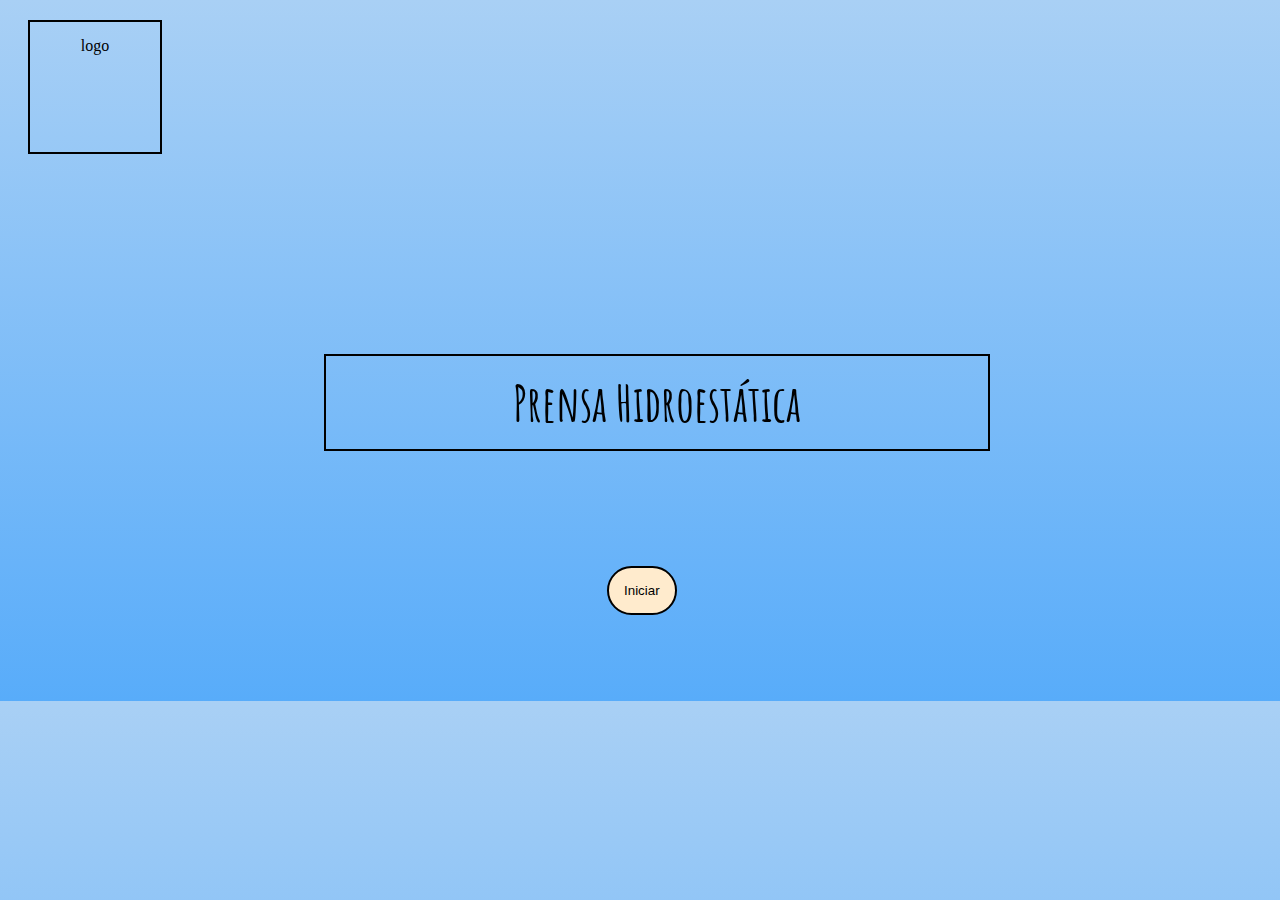
==== index.html @ 90b67fdf "Se creo archivo CSS" ====
<!DOCTYPE html>
<html lang="en">
<head>
    <meta charset="UTF-8">
    <title>Ducky Web</title>
    <link href="https://fonts.googleapis.com/css?family=Amatic+SC" rel="stylesheet">
    <link rel="stylesheet" href="estilos.css" type="text/css">
</head>

<body>

<div id="logo">
    logo
</div>

<div class="titulo">
    Prensa Hidroestática
</div>

<div class="inicio">
    <button id="Boton" type="button">Iniciar</button>
</div>

</body>
</html>
---- estilos.css ----
body {
    background: linear-gradient(#A9D0F5, #58ACFA);
}

div {
    border: 2px solid;
    padding: 15px;
    margin: 20px;
}

#logo{
    width: 100px;
    height: 100px;
    text-align: center;

}

#Capsula{
    border: none;
}

.inicio {
    border: none;
    text-align: center;
    font-size: x-large;
    width: 100px;
    height: 100px;
    margin-top: 100px;
    margin-left: 45%;


}

.inicio:hover {
    width: 150px;
    height: 150px;
}

.titulo {
    text-align: center;
    font-family: 'Amatic SC', cursive;
    font-size: 50px;
    font-weight: bold;
    width: 50%;
    margin-left: 25%;
    margin-right: 25%;
    margin-top: 200px;
    margin-bottom: 100px;


}



#Input{
    width: 300px;
    float: left;
    font-family: 'Amatic SC', cursive;
    font-weight: bold;
}
#Selector{
    width: 200px;
    float: inherit;
}
#Botonera{
    border: none;
    float: inherit;
}
#Boton{
    background: blanchedalmond;
    border: 2px solid;
    border-radius: 150px;
    padding: 15px;
    cursor: pointer;
    transition: width 2.5s, height 2.5s;
    transition-timing-function: ease-in-out;
}
#Boton:hover {
    width: 100px;
    height: 80px;
}

#Graf{
    width: 500px;
    height: 400px;
    text-align: center;
    margin-left: 500px;
}
#Resultados{
    width: 500px;
    height: 100px;
    font-family: 'Amatic SC', cursive;
    font-weight: bold;
    margin-left: 500px;
}

.Repite{
    position: relative;
    top: -20%;
    right: -50%;
}
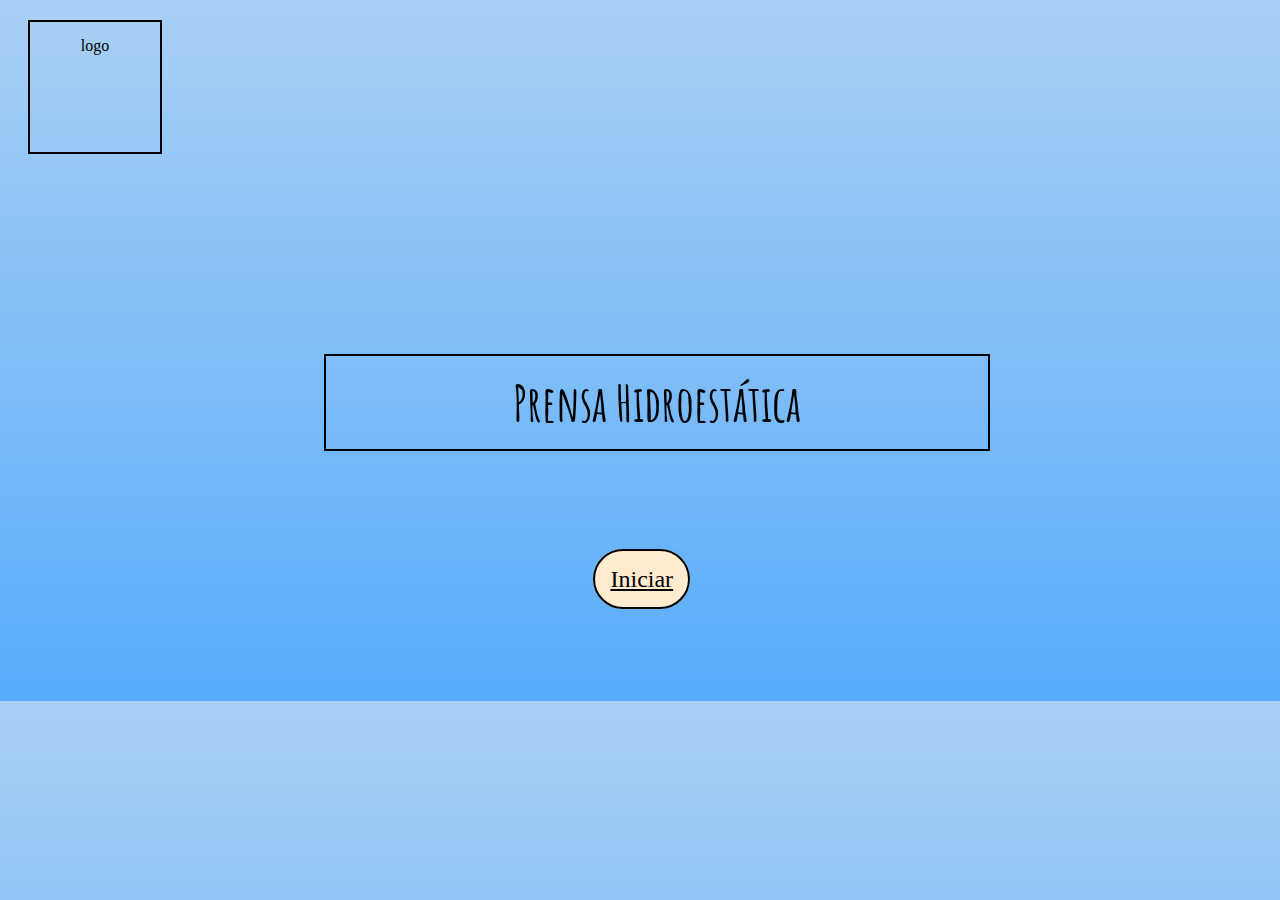
==== commit 14bc2e7a: "Se modifico CSS" ====
--- a/index.html
+++ b/index.html
@@ -18,7 +18,7 @@
 </div>
 
 <div class="inicio">
-    <button id="Boton" type="button">Iniciar</button>
+    <a id="Boton" type="button" href="2da%20Pagina.html">Iniciar</a>
 </div>
 
 </body>
--- a/estilos.css
+++ b/estilos.css
@@ -27,8 +27,6 @@
     height: 100px;
     margin-top: 100px;
     margin-left: 45%;
-
-
 }
 
 .inicio:hover {
@@ -72,6 +70,7 @@
     border-radius: 150px;
     padding: 15px;
     cursor: pointer;
+    text-align: center;
     transition: width 2.5s, height 2.5s;
     transition-timing-function: ease-in-out;
 }
@@ -98,4 +97,15 @@
     position: relative;
     top: -20%;
     right: -50%;
-}+}
+
+a {
+    color: black;
+    transition: width 2.5s, height 2.5s;
+    transition-timing-function: ease-in-out;
+}
+
+a:hover {
+    width: 100px;
+    height: 80px;
+}
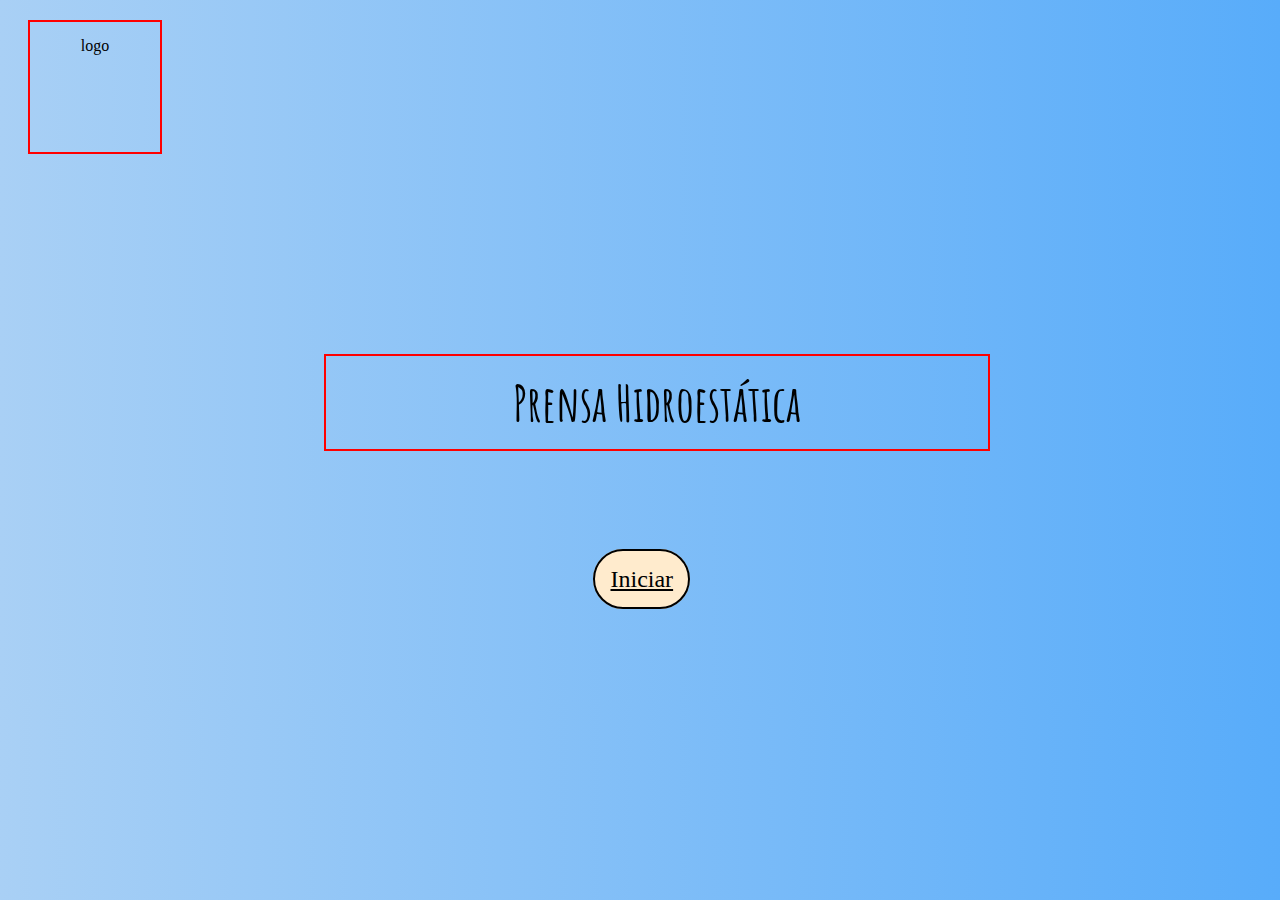
==== commit 0c9cb140: "Quedo bonito xD" ====
--- a/index.html
+++ b/index.html
@@ -9,17 +9,21 @@
 
 <body>
 
+
 <div id="logo">
     logo
 </div>
 
-<div class="titulo">
-    Prensa Hidroestática
-</div>
 
-<div class="inicio">
-    <a id="Boton" type="button" href="2da%20Pagina.html">Iniciar</a>
-</div>
+    <div class="titulo">
+        Prensa Hidroestática
+    </div>
+
+    <div class="inicio">
+        <a id="Boton" type="button" href="2da%20Pagina.html">Iniciar</a>
+    </div>
 
 </body>
+
+
 </html>--- a/estilos.css
+++ b/estilos.css
@@ -1,11 +1,12 @@
 body {
-    background: linear-gradient(#A9D0F5, #58ACFA);
+    background: linear-gradient(to right, #A9D0F5, #58ACFA);
 }
 
 div {
     border: 2px solid;
     padding: 15px;
     margin: 20px;
+    border-color: red
 }
 
 #logo{
@@ -16,7 +17,7 @@
 }
 
 #Capsula{
-    border: none;
+    border: solid;
 }
 
 .inicio {
@@ -49,21 +50,31 @@
 }
 
 
-
-#Input{
-    width: 300px;
+#aside{
+    width: 20vw;
     float: left;
     font-family: 'Amatic SC', cursive;
     font-weight: bold;
+    padding: 0;
+}
+
+#formulario{
+
 }
 #Selector{
-    width: 200px;
-    float: inherit;
+
 }
 #Botonera{
-    border: none;
-    float: inherit;
+
 }
+.input{
+    width: 16vw;
+    margin-left: 2vw;
+    margin-right: 2vw;
+
+}
+
+
 #Boton{
     background: blanchedalmond;
     border: 2px solid;
@@ -80,23 +91,27 @@
 }
 
 #Graf{
-    width: 500px;
     height: 400px;
     text-align: center;
-    margin-left: 500px;
+    min-width: 600px;
 }
 #Resultados{
-    width: 500px;
     height: 100px;
     font-family: 'Amatic SC', cursive;
     font-weight: bold;
-    margin-left: 500px;
+}
+
+#Graf, #Resultados {
+    width: 60vw;
+    min-width: 500px;
+    margin-left: 30vw;
 }
 
 .Repite{
     position: relative;
-    top: -20%;
-    right: -50%;
+    top: 0vh;
+    right: -4.8vw;
+    float: right;
 }
 
 a {
@@ -109,3 +124,12 @@
     width: 100px;
     height: 80px;
 }
+
+.volver{
+    margin-left: 20px;
+}
+
+label{
+    width: 25%;
+    float: left;
+}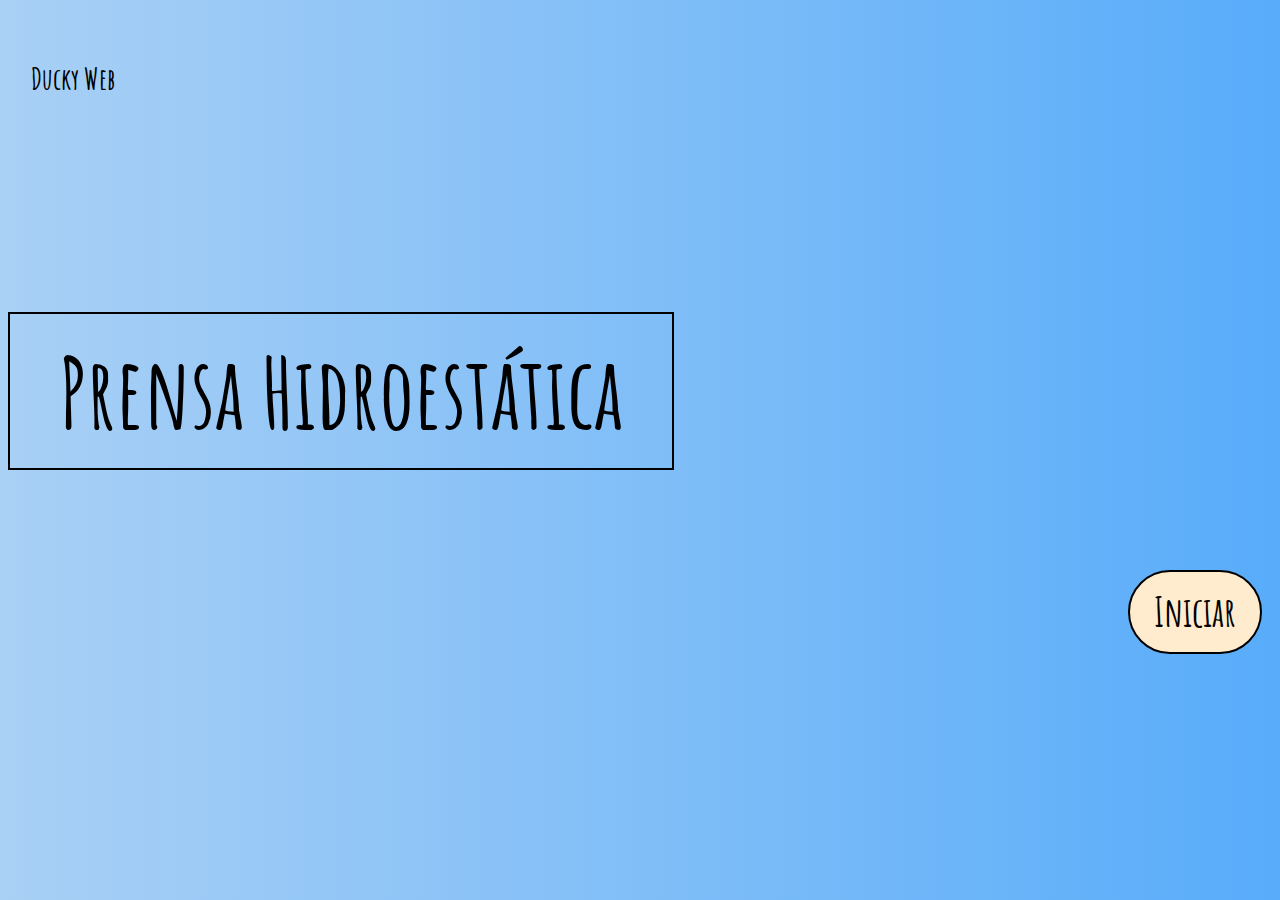
==== commit 79a47733: "Algunas correcciones: - Cambio de IDs repetidas - Los <a> no soportan el atributo "type" - Habia un " ====
--- a/index.html
+++ b/index.html
@@ -1,29 +1,31 @@
 <!DOCTYPE html>
-<html lang="en">
+<html lang="es">
 <head>
     <meta charset="UTF-8">
     <title>Ducky Web</title>
     <link href="https://fonts.googleapis.com/css?family=Amatic+SC" rel="stylesheet">
     <link rel="stylesheet" href="estilos.css" type="text/css">
+    <link rel="shortcut icon" href="images/pato_solito.png">
+    <meta name="description" content="Resolucion de problemas de Prensa Hidroestatica">
+    <meta name="keywords" content="HTML,CSS">
+    <meta name="author" content="Leandro Ruiz, Nelo Nanfara">
 </head>
 
 <body>
 
-
 <div id="logo">
-    logo
+    <img src="images/pato_solito.png" alt="">
+    <br>Ducky Web
 </div>
 
+<div id="titulo">
+    Prensa Hidroestática
+</div>
 
-    <div class="titulo">
-        Prensa Hidroestática
-    </div>
-
-    <div class="inicio">
-        <a id="Boton" type="button" href="2da%20Pagina.html">Iniciar</a>
-    </div>
+<div class="boton" id="inicio">
+    <a id="link1" href="2da%20Pagina.html">Iniciar</a>
+</div>
 
 </body>
 
-
-</html>+</html>
--- a/estilos.css
+++ b/estilos.css
@@ -1,135 +1,163 @@
 body {
     background: linear-gradient(to right, #A9D0F5, #58ACFA);
+    font-family: 'Amatic SC', cursive;
+    font-size: 4ex;
+    font-weight: bold;
 }
 
 div {
+    margin-bottom: 50px;
     border: 2px solid;
     padding: 15px;
-    margin: 20px;
-    border-color: red
-}
-
-#logo{
-    width: 100px;
-    height: 100px;
-    text-align: center;
-
-}
-
-#Capsula{
-    border: solid;
-}
-
-.inicio {
-    border: none;
-    text-align: center;
-    font-size: x-large;
-    width: 100px;
-    height: 100px;
-    margin-top: 100px;
-    margin-left: 45%;
-}
-
-.inicio:hover {
-    width: 150px;
-    height: 150px;
-}
-
-.titulo {
-    text-align: center;
-    font-family: 'Amatic SC', cursive;
-    font-size: 50px;
-    font-weight: bold;
-    width: 50%;
-    margin-left: 25%;
-    margin-right: 25%;
-    margin-top: 200px;
-    margin-bottom: 100px;
-
-
-}
-
-
-#aside{
-    width: 20vw;
-    float: left;
-    font-family: 'Amatic SC', cursive;
-    font-weight: bold;
-    padding: 0;
-}
-
-#formulario{
-
-}
-#Selector{
-
-}
-#Botonera{
-
-}
-.input{
-    width: 16vw;
-    margin-left: 2vw;
-    margin-right: 2vw;
-
-}
-
-
-#Boton{
-    background: blanchedalmond;
-    border: 2px solid;
-    border-radius: 150px;
-    padding: 15px;
-    cursor: pointer;
-    text-align: center;
-    transition: width 2.5s, height 2.5s;
-    transition-timing-function: ease-in-out;
-}
-#Boton:hover {
-    width: 100px;
-    height: 80px;
-}
-
-#Graf{
-    height: 400px;
-    text-align: center;
-    min-width: 600px;
-}
-#Resultados{
-    height: 100px;
-    font-family: 'Amatic SC', cursive;
-    font-weight: bold;
-}
-
-#Graf, #Resultados {
-    width: 60vw;
-    min-width: 500px;
-    margin-left: 30vw;
-}
-
-.Repite{
-    position: relative;
-    top: 0vh;
-    right: -4.8vw;
-    float: right;
 }
 
 a {
     color: black;
-    transition: width 2.5s, height 2.5s;
-    transition-timing-function: ease-in-out;
+    text-decoration: none;
 }
 
-a:hover {
+#logo, #logo img {
     width: 100px;
-    height: 80px;
+    border: none;
+    text-align: center;
 }
 
-.volver{
-    margin-left: 20px;
+#titulo, #inicio {
+    text-align: center;
 }
 
-label{
-    width: 25%;
+#titulo {
+    width: 50%;
+    margin-top: 200px;
+    margin-bottom: 100px;
+    font-size: 5ex;
+}
+
+#inicio {
+    width: 100px;
+    height: 50px;
+    margin-top: 100px;
+	margin-left: auto;
+    border-radius: 100px;
+    transition:
+		width 1s ease,
+		height 1s ease,
+		background-color 2s ease,
+		border-radius 2s ease,
+		padding 1s ease,
+		box-shadow 1s ease 2s,
+		color 3s linear;
+}
+
+#inicio:hover {
+    width: 200px;
+    height: 100px;
+    border-radius: 10px;
+    padding: 30px;
+    box-shadow: 0 2px 20px #000;
+    background-color: #D0D3D4;
+}
+
+#link1 {
+    line-height: 50px;
+    font-size: 2em;
+}
+
+#capsula {
+    position: absolute;
+    left: 75px;
+    width: 92vmax;
+    height: 70vh;
+    border: none;
+}
+
+#aside {
     float: left;
-}+    border: none;
+    padding: 0;
+}
+
+#aside div{
+    width: 350px;
+}
+
+#aside input {
+    width: 120px;
+}
+
+input[type=radio] {
+    height: 25px;
+}
+
+#aside select, input {
+    font-family: 'Josefin Sans', sans-serif;
+    font-size: 24px;
+    font-weight: 600;
+    vertical-align: middle;
+}
+
+label {
+    float: left;
+    width: 35%;
+}
+
+p {
+    margin: 0;
+    line-height: 2em;
+}
+
+#botonera {
+    border: none;
+    text-align: center;
+}
+
+.boton {
+    width: 4em;
+    height: 3em;
+    margin-left: 10px;
+    margin-right: 10px;
+    border: 2px solid;
+    border-radius: 150px;
+    cursor: pointer;
+    transition: width 1s cubic-bezier(0.18, 0.89, 0.32, 1.28), height 1s cubic-bezier(0.18, 0.89, 0.32, 1.28);
+    font: inherit;
+    font-size: 20px;
+    background: blanchedalmond;
+}
+
+.boton:hover {
+    width: 4.5em;
+    height: 3.5em;
+}
+
+.columna {
+    position: relative;
+    left: 500px;
+    width: 60%;
+    padding: 0;
+}
+
+#graf {
+    height: 435px;
+    border: 0;
+}
+
+#mycanvas {
+    position: absolute;
+    left: 0;
+    width: 100%;
+    height: 100%;
+    margin: 0;
+    border: 2px solid;
+}
+
+#resultados {
+    height: 150px;
+}
+
+#repite {
+    position: absolute;
+    top: 20vh;
+    right: 1vw;
+    float: right;
+}
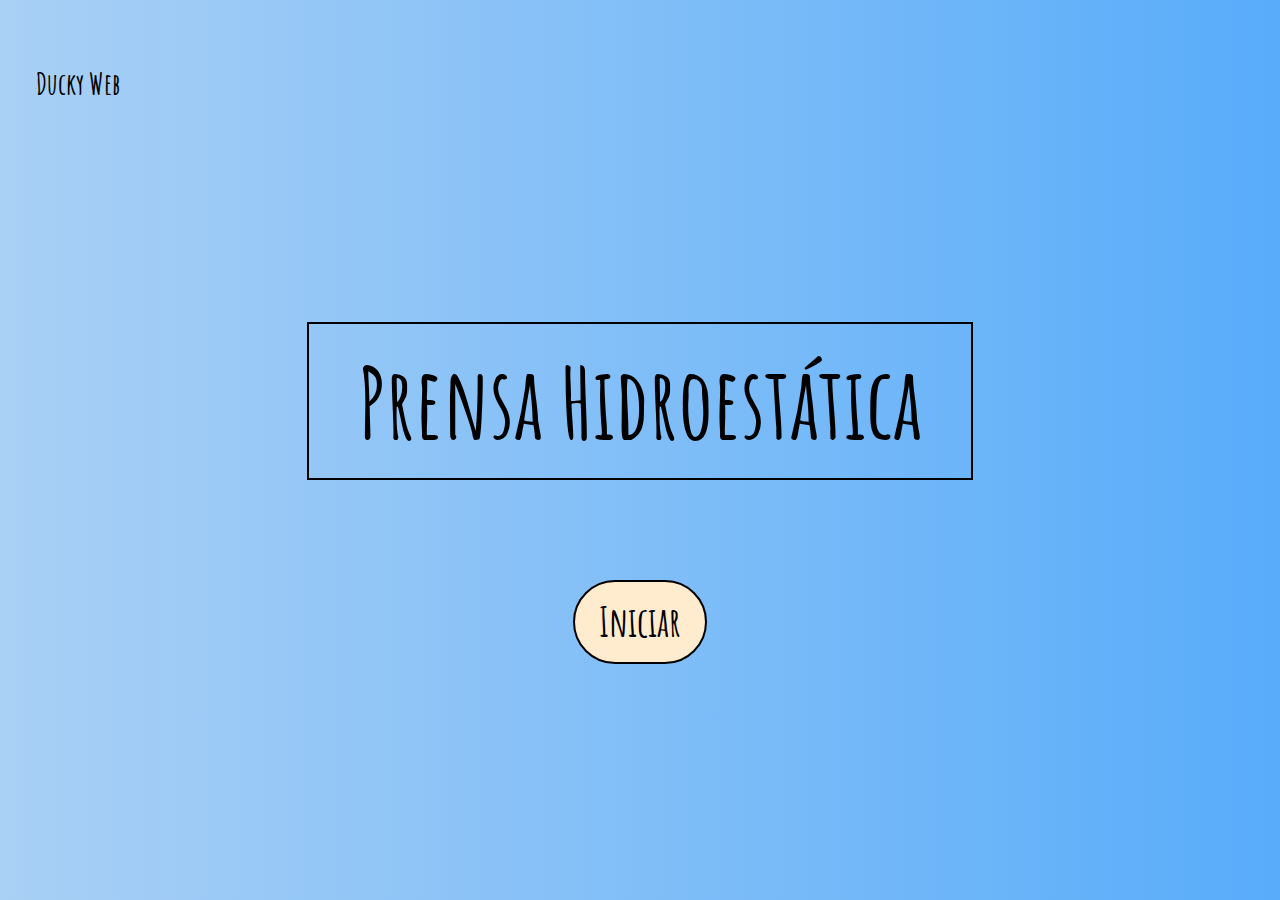
==== commit 9622a3aa: "Entrega para segundo parcial" ====
--- a/index.html
+++ b/index.html
@@ -13,10 +13,10 @@
 
 <body>
 
-<div id="logo">
+<header id="logo">
     <img src="images/pato_solito.png" alt="">
     <br>Ducky Web
-</div>
+</header>
 
 <div id="titulo">
     Prensa Hidroestática
--- a/estilos.css
+++ b/estilos.css
@@ -16,6 +16,10 @@
     text-decoration: none;
 }
 
+header {
+    padding: 20px;
+}
+
 #logo, #logo img {
     width: 100px;
     border: none;
@@ -24,6 +28,8 @@
 
 #titulo, #inicio {
     text-align: center;
+    margin-left: auto;
+    margin-right: auto;
 }
 
 #titulo {
@@ -37,16 +43,15 @@
     width: 100px;
     height: 50px;
     margin-top: 100px;
-	margin-left: auto;
+    margin-left: auto;
     border-radius: 100px;
-    transition:
-		width 1s ease,
-		height 1s ease,
-		background-color 2s ease,
-		border-radius 2s ease,
-		padding 1s ease,
-		box-shadow 1s ease 2s,
-		color 3s linear;
+    transition: width 1s ease,
+    height 1s ease,
+    background-color 2s ease,
+    border-radius 2s ease,
+    padding 1s ease,
+    box-shadow 1s ease 2s,
+    color 3s linear;
 }
 
 #inicio:hover {
@@ -77,7 +82,7 @@
     padding: 0;
 }
 
-#aside div{
+#aside div {
     width: 350px;
 }
 
@@ -133,7 +138,7 @@
 .columna {
     position: relative;
     left: 500px;
-    width: 60%;
+    width: 900px;
     padding: 0;
 }
 
@@ -145,8 +150,8 @@
 #mycanvas {
     position: absolute;
     left: 0;
-    width: 100%;
-    height: 100%;
+    width: inherit;
+    height: 440px;
     margin: 0;
     border: 2px solid;
 }
